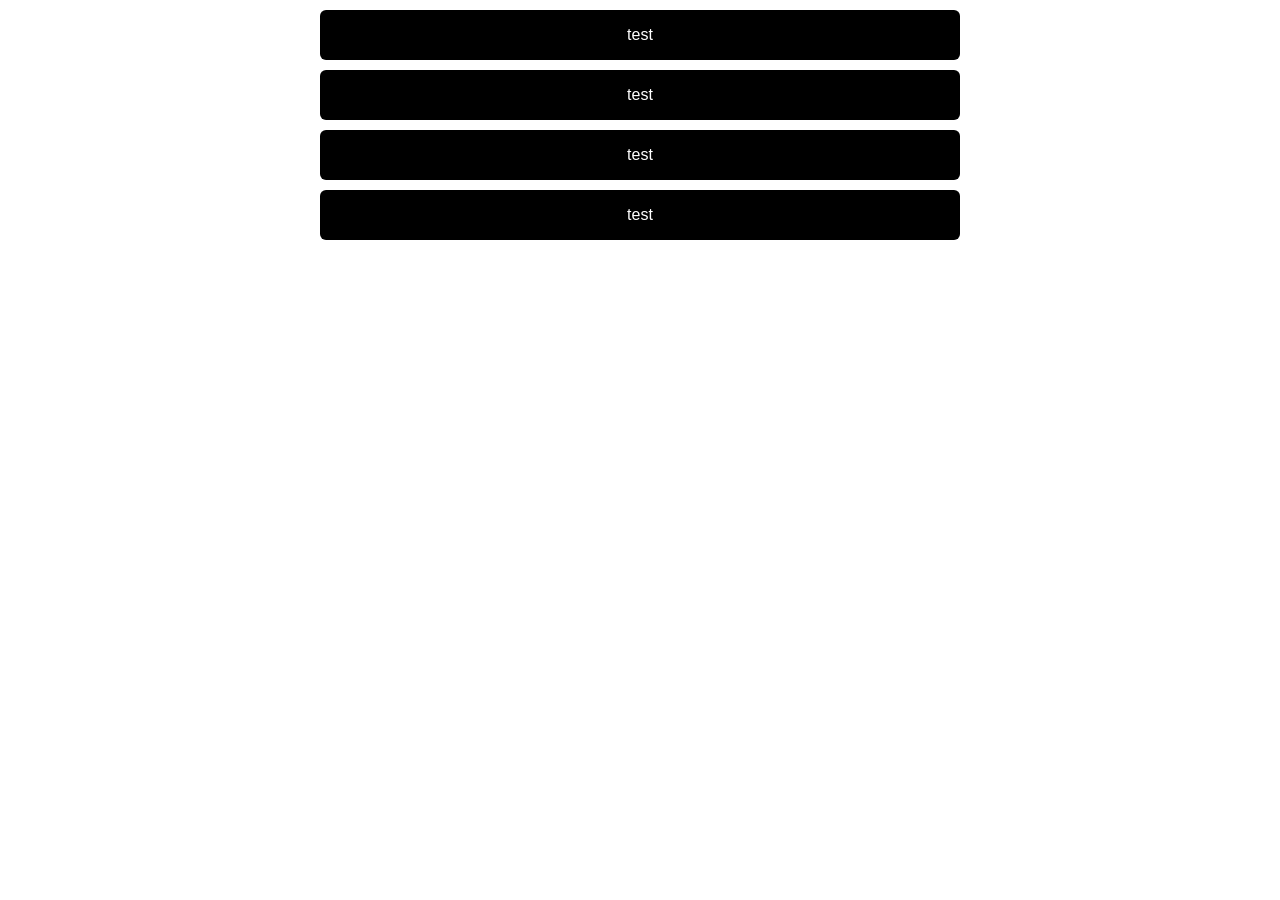
==== src/button/index.html @ d0e5cce8 "commit" ====
<!DOCTYPE html>
<html lang="en">
<head>
    <meta charset="UTF-8">
    <title></title>
    <meta name="viewport"  content="width=device-width,initial-scale=1,maximum-scale=1,minimum-scale=1,user-scalable=no"/>
    <link href="../lib/reset.css" rel="stylesheet">
    <link href="index.css" rel="stylesheet">
</head>
<body>

<div class="wrapper">
    <div class="w-btn-wrapper v-margin10">
        <span>test</span>
    </div>
    <div class="w-btn-wrapper v-margin10">
        <span>test</span>
    </div>
    <div class="w-btn-wrapper v-margin10">
        <span>test</span>
    </div>
    <div class="w-btn-wrapper v-margin10">
        <span>test</span>
    </div>
</div>

</body>
</html>
---- src/button/index.css ----
html {
  -ms-text-size-adjust: 100%;
  -webkit-text-size-adjust: 100%;
  -webkit-tap-highlight-color: transparent; }

html, body {
  margin: 0px;
  padding: 0px;
  font-family: HiraginoSansGB-W3, 'Hiragino Sans GB', Arial, Monaco, tahoma, arial, sans-serif; }

section, footer, nav, em, mark, p, span, ul, li, ol, h1, h2, h3, h4, input, textarea {
  margin: 0;
  padding: 0;
  list-style: none;
  font-style: normal; }

article, aside, details, figcaption, figure, footer, header, hgroup, main, menu, nav, section, summary {
  display: block; }

audio, canvas, progress, video {
  display: inline-block;
  vertical-align: baseline; }

audio:not([controls]) {
  display: none;
  height: 0; }

[hidden], template {
  display: none; }

img {
  border: 0; }

a {
  background-color: transparent;
  text-decoration: none; }

a:active, a:hover {
  outline: 0; }

abbr[title] {
  border-bottom: 1px dotted; }

b, strong {
  font-weight: bold; }

dfn {
  font-style: italic; }

mark {
  background-color: transparent; }

small {
  font-size: 80%; }

sub, sup {
  font-size: 75%;
  line-height: 0;
  position: relative;
  vertical-align: baseline; }

sup {
  top: -0.5em; }

sub {
  bottom: -0.25em; }

svg:not(:root) {
  overflow: hidden; }

figure {
  margin: 1em 40px; }

hr {
  box-sizing: content-box;
  height: 0; }

pre {
  overflow: auto; }

code, kbd, pre, samp {
  font-family: monospace, monospace;
  font-size: 1em; }

button, input, optgroup, select, textarea {
  margin: 0;
  padding: 0;
  border: none;
  outline: none;
  background: transparent;
  -webkit-tap-highlight-color: transparent; }

button {
  overflow: visible; }

button, select {
  text-transform: none; }

button, html input[type="button"], input[type="reset"], input[type="submit"] {
  -webkit-appearance: button;
  cursor: pointer; }

button[disabled], html input[disabled] {
  cursor: default; }

button::-moz-focus-inner, input::-moz-focus-inner {
  border: 0;
  padding: 0; }

input {
  line-height: normal; }

input[type="checkbox"], input[type="radio"] {
  box-sizing: border-box;
  padding: 0; }

input[type="number"]::-webkit-inner-spin-button, input[type="number"]::-webkit-outer-spin-button {
  height: auto; }

input[type="search"] {
  -webkit-appearance: textfield;
  box-sizing: content-box; }

input[type="search"]::-webkit-search-cancel-button, input[type="search"]::-webkit-search-decoration {
  -webkit-appearance: none; }

fieldset {
  border: 1px solid #c0c0c0;
  margin: 0 2px;
  padding: 0.35em 0.625em 0.75em; }

legend {
  border: 0;
  padding: 0; }

textarea {
  overflow: auto; }

optgroup {
  font-weight: bold; }

table {
  border-collapse: collapse;
  border-spacing: 0; }

td, th {
  padding: 0; }

.wrapper {
  max-width: 640px;
  margin-left: auto;
  margin-right: auto; }

.v-margin10 {
  margin: 10px 0px; }

.w-btn-wrapper {
  background-color: #000000;
  color: #FFFFFF;
  height: 50px;
  text-align: center;
  display: flex;
  align-items: center;
  border-radius: 6px; }
  .w-btn-wrapper span {
    display: block;
    flex: 1; }

/*# sourceMappingURL=index.css.map */
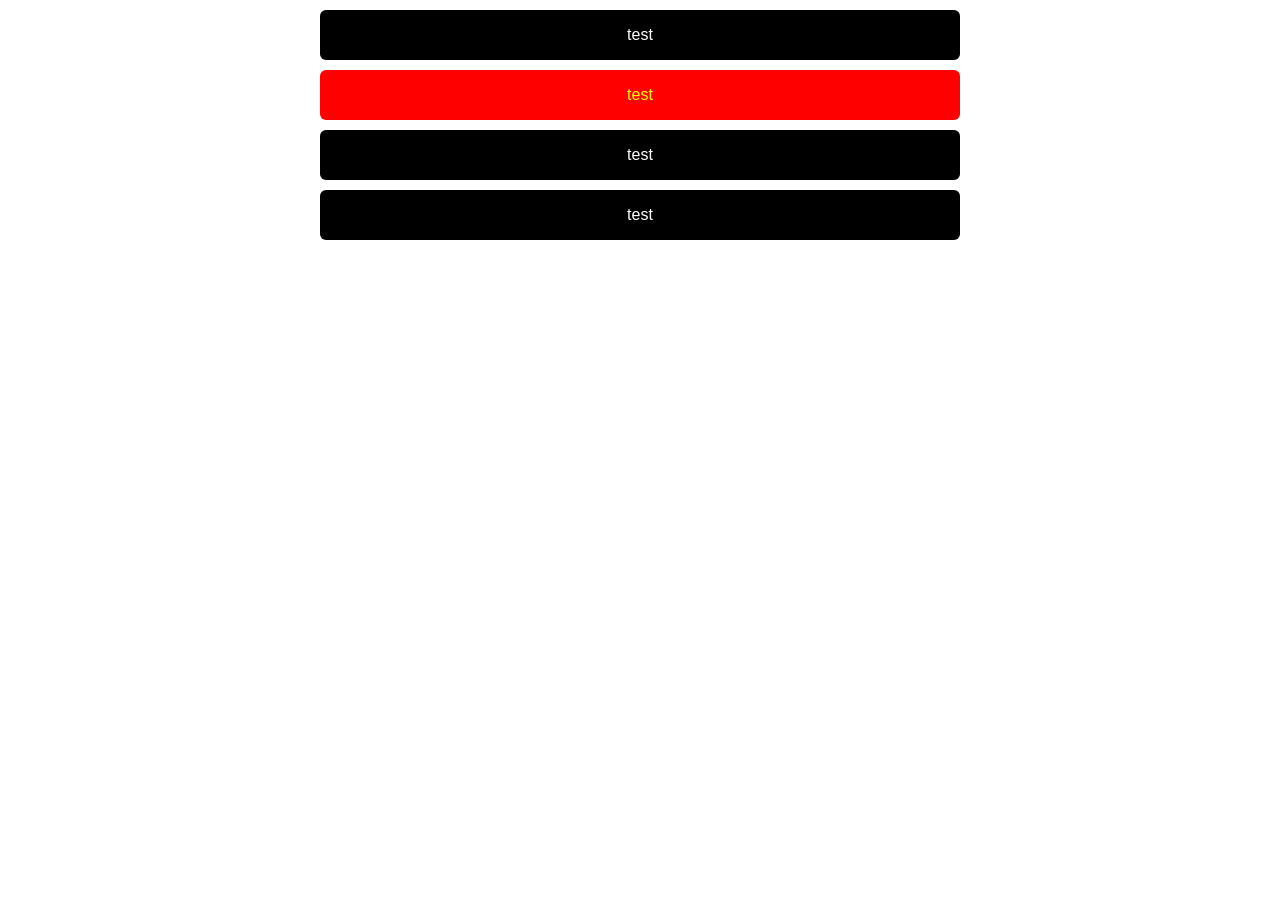
==== commit bac6f062: "commit btn" ====
--- a/src/button/index.html
+++ b/src/button/index.html
@@ -13,7 +13,7 @@
     <div class="w-btn-wrapper v-margin10">
         <span>test</span>
     </div>
-    <div class="w-btn-wrapper v-margin10">
+    <div class="w-btn-theme1 v-margin10">
         <span>test</span>
     </div>
     <div class="w-btn-wrapper v-margin10">
--- a/src/button/index.css
+++ b/src/button/index.css
@@ -154,7 +154,7 @@
 .v-margin10 {
   margin: 10px 0px; }
 
-.w-btn-wrapper {
+.w-btn-wrapper, .w-btn-theme1 {
   background-color: #000000;
   color: #FFFFFF;
   height: 50px;
@@ -162,8 +162,17 @@
   display: flex;
   align-items: center;
   border-radius: 6px; }
-  .w-btn-wrapper span {
+  .w-btn-wrapper span, .w-btn-theme1 span {
     display: block;
     flex: 1; }
 
+.w-btn-theme1 {
+  background-color: red;
+  color: yellow;
+  height: 50px;
+  text-align: center;
+  display: flex;
+  align-items: center;
+  border-radius: 6px; }
+
 /*# sourceMappingURL=index.css.map */
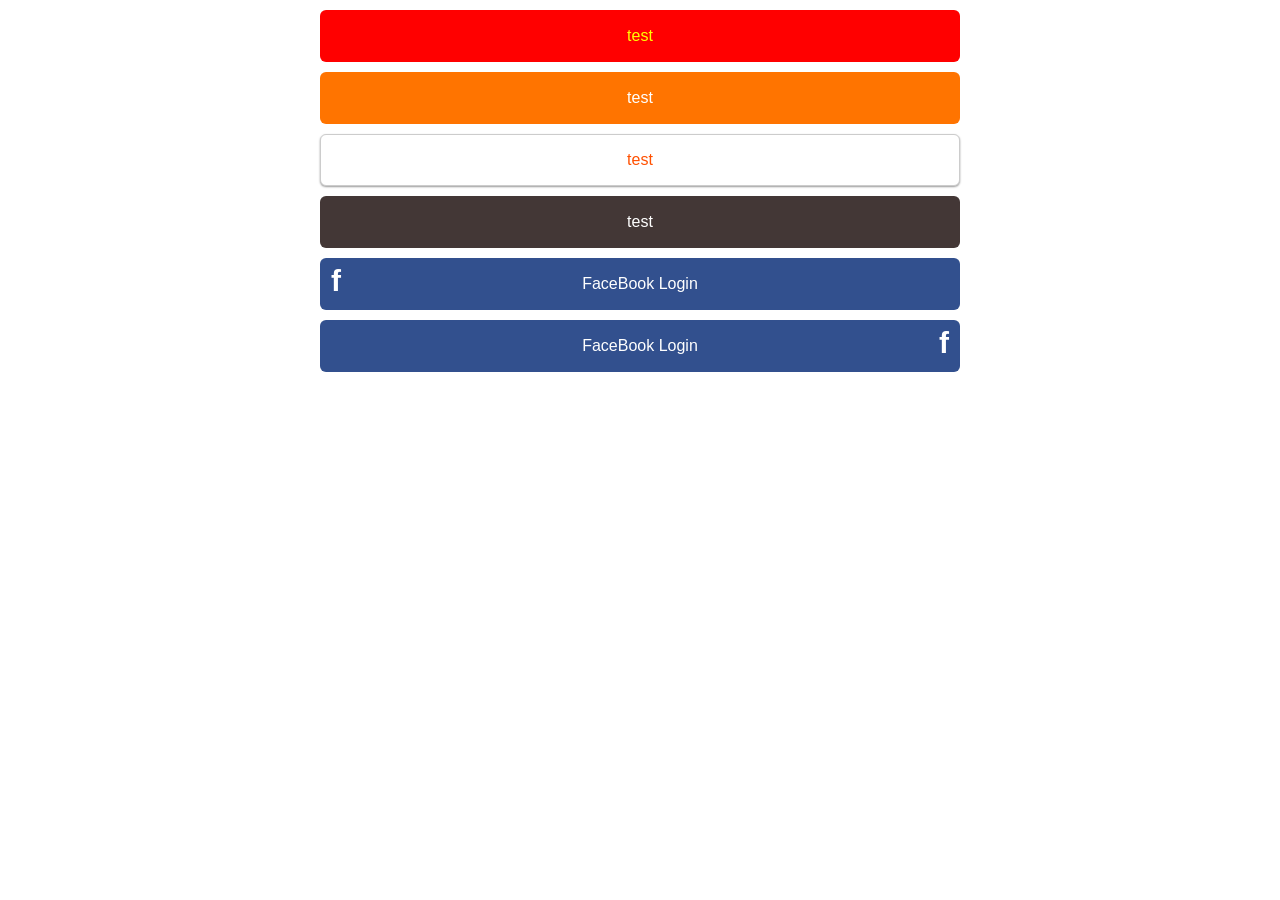
==== commit 1ebc37d5: "commit" ====
--- a/src/button/index.html
+++ b/src/button/index.html
@@ -10,17 +10,23 @@
 <body>
 
 <div class="wrapper">
-    <div class="w-btn-wrapper v-margin10">
+    <div class="normal-btn1 v-margin10">
         <span>test</span>
     </div>
-    <div class="w-btn-theme1 v-margin10">
+    <div class="normal-btn2 v-margin10">
         <span>test</span>
     </div>
-    <div class="w-btn-wrapper v-margin10">
+    <div class="normal-btn3 v-margin10">
         <span>test</span>
     </div>
-    <div class="w-btn-wrapper v-margin10">
+    <div class="normal-btn4 v-margin10">
         <span>test</span>
+    </div>
+    <div class="icon-btn1-left v-margin10">
+        <span>FaceBook Login</span>
+    </div>
+    <div class="icon-btn1-right v-margin10">
+        <span>FaceBook Login</span>
     </div>
 </div>
 
--- a/src/button/index.css
+++ b/src/button/index.css
@@ -154,25 +154,94 @@
 .v-margin10 {
   margin: 10px 0px; }
 
-.w-btn-wrapper, .w-btn-theme1 {
+.w-btn-wrapper, .normal-btn1, .normal-btn2, .normal-btn3, .normal-btn4, .normal-btn5, .icon-btn1-left, .icon-btn1-right {
   background-color: #000000;
+  display: flex;
+  align-items: center;
   color: #FFFFFF;
   height: 50px;
   text-align: center;
-  display: flex;
-  align-items: center;
-  border-radius: 6px; }
-  .w-btn-wrapper span, .w-btn-theme1 span {
+  border: 1px solid transparent;
+  border-radius: 6px; }
+  .w-btn-wrapper span, .normal-btn1 span, .normal-btn2 span, .normal-btn3 span, .normal-btn4 span, .normal-btn5 span, .icon-btn1-left span, .icon-btn1-right span {
     display: block;
     flex: 1; }
-
-.w-btn-theme1 {
+  .w-btn-wrapper:active, .normal-btn1:active, .normal-btn2:active, .normal-btn3:active, .normal-btn4:active, .normal-btn5:active, .icon-btn1-left:active, .icon-btn1-right:active {
+    background-position: center center;
+    background-repeat: no-repeat;
+    background-size: "0 0";
+    background-image: url("[data-uri]");
+    background-repeat: repeat-x; }
+
+.normal-btn1 {
   background-color: red;
+  display: flex;
+  align-items: center;
   color: yellow;
   height: 50px;
   text-align: center;
-  display: flex;
-  align-items: center;
-  border-radius: 6px; }
+  border: 1px solid transparent;
+  border-radius: 6px; }
+
+.normal-btn2 {
+  background-color: #ff7400;
+  display: flex;
+  align-items: center;
+  color: #FFF;
+  height: 50px;
+  text-align: center;
+  border: 1px solid transparent;
+  border-radius: 6px; }
+
+.normal-btn3 {
+  background-color: #FFF;
+  display: flex;
+  align-items: center;
+  color: #ff5000;
+  height: 50px;
+  text-align: center;
+  border: 1px solid #ccc;
+  border-radius: 6px;
+  box-shadow: 0 1px 2px rgba(0, 0, 0, 0.4); }
+
+.normal-btn4 {
+  background-color: rgba(47, 34, 33, 0.9);
+  display: flex;
+  align-items: center;
+  color: #FFF;
+  height: 50px;
+  text-align: center;
+  border: 1px solid transparent;
+  border-radius: 6px; }
+
+.normal-btn5, .icon-btn1-left, .icon-btn1-right {
+  background-color: #32508e;
+  display: flex;
+  align-items: center;
+  color: #FFF;
+  height: 50px;
+  text-align: center;
+  border: 1px solid transparent;
+  border-radius: 6px; }
+
+.icon-btn1-left {
+  position: relative; }
+  .icon-btn1-left:before {
+    content: 'f';
+    font-size: 30px;
+    font-weight: 800;
+    position: absolute;
+    top: 5px;
+    left: 10px; }
+
+.icon-btn1-right {
+  position: relative; }
+  .icon-btn1-right:after {
+    content: 'f';
+    font-size: 30px;
+    font-weight: 800;
+    position: absolute;
+    top: 5px;
+    right: 10px; }
 
 /*# sourceMappingURL=index.css.map */
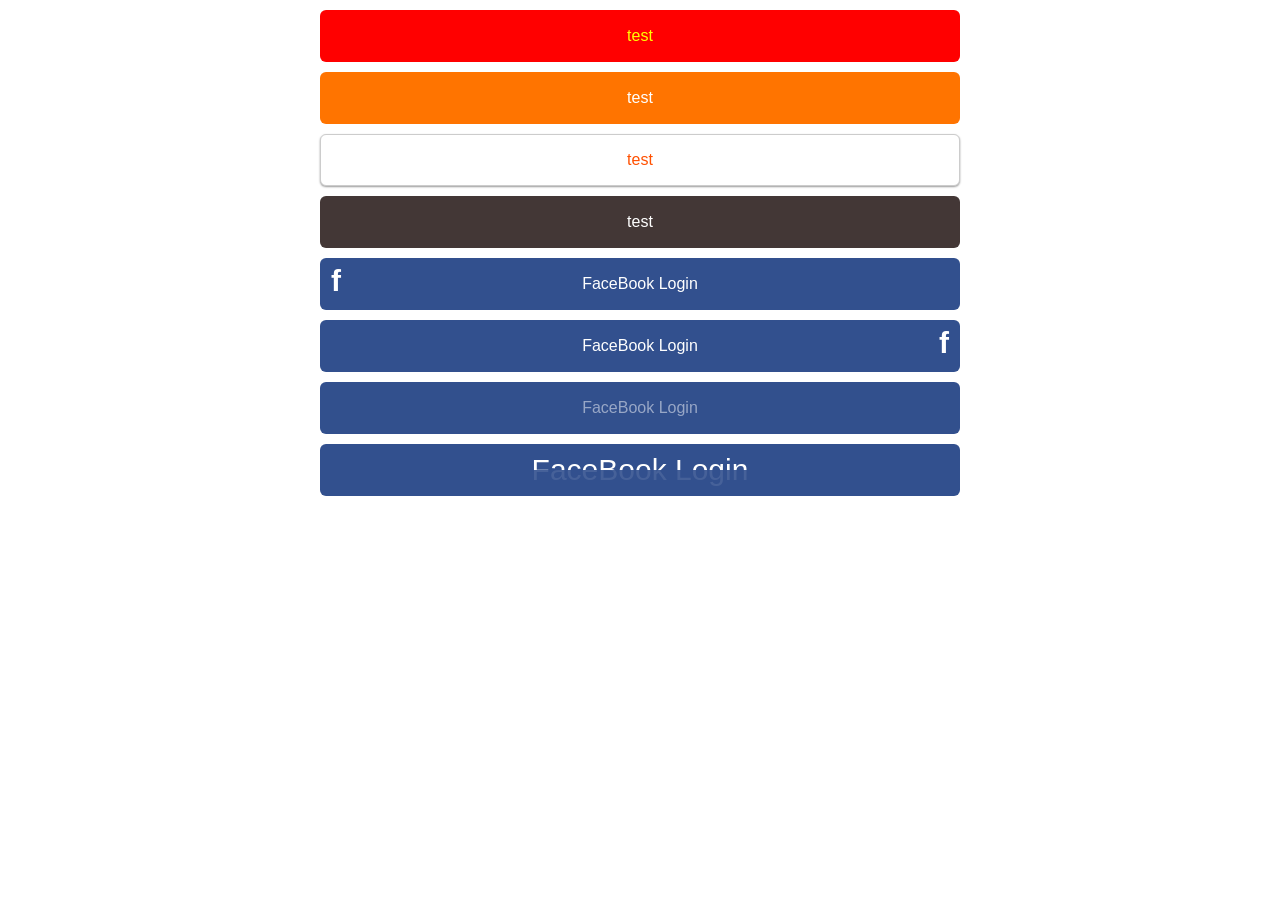
==== commit 35ea74e9: "commit list" ====
--- a/src/button/index.html
+++ b/src/button/index.html
@@ -28,6 +28,12 @@
     <div class="icon-btn1-right v-margin10">
         <span>FaceBook Login</span>
     </div>
+    <div class="icon-btn1-top v-margin10">
+        <span>FaceBook Login</span>
+    </div>
+    <div class="icon-btn1-bottom v-margin10">
+        <span>FaceBook Login</span>
+    </div>
 </div>
 
 </body>
--- a/src/button/index.css
+++ b/src/button/index.css
@@ -154,7 +154,10 @@
 .v-margin10 {
   margin: 10px 0px; }
 
-.w-btn-wrapper, .normal-btn1, .normal-btn2, .normal-btn3, .normal-btn4, .normal-btn5, .icon-btn1-left, .icon-btn1-right {
+.container {
+  padding: 10px; }
+
+.w-btn-wrapper, .normal-btn1, .normal-btn2, .normal-btn3, .normal-btn4, .normal-btn5, .icon-btn1-left, .icon-btn1-right, .icon-btn1-top, .icon-btn1-bottom {
   background-color: #000000;
   display: flex;
   align-items: center;
@@ -163,13 +166,13 @@
   text-align: center;
   border: 1px solid transparent;
   border-radius: 6px; }
-  .w-btn-wrapper span, .normal-btn1 span, .normal-btn2 span, .normal-btn3 span, .normal-btn4 span, .normal-btn5 span, .icon-btn1-left span, .icon-btn1-right span {
+  .w-btn-wrapper span, .normal-btn1 span, .normal-btn2 span, .normal-btn3 span, .normal-btn4 span, .normal-btn5 span, .icon-btn1-left span, .icon-btn1-right span, .icon-btn1-top span, .icon-btn1-bottom span {
     display: block;
     flex: 1; }
-  .w-btn-wrapper:active, .normal-btn1:active, .normal-btn2:active, .normal-btn3:active, .normal-btn4:active, .normal-btn5:active, .icon-btn1-left:active, .icon-btn1-right:active {
+  .w-btn-wrapper:active, .normal-btn1:active, .normal-btn2:active, .normal-btn3:active, .normal-btn4:active, .normal-btn5:active, .icon-btn1-left:active, .icon-btn1-right:active, .icon-btn1-top:active, .icon-btn1-bottom:active {
     background-position: center center;
     background-repeat: no-repeat;
-    background-size: "0 0";
+    background-size: 0 0;
     background-image: url("[data-uri]");
     background-repeat: repeat-x; }
 
@@ -214,7 +217,7 @@
   border: 1px solid transparent;
   border-radius: 6px; }
 
-.normal-btn5, .icon-btn1-left, .icon-btn1-right {
+.normal-btn5, .icon-btn1-left, .icon-btn1-right, .icon-btn1-top, .icon-btn1-bottom {
   background-color: #32508e;
   display: flex;
   align-items: center;
@@ -244,4 +247,35 @@
     top: 5px;
     right: 10px; }
 
+.icon-btn1-top {
+  position: relative;
+  overflow: hidden; }
+  .icon-btn1-top:before {
+    content: '';
+    font-size: 12px;
+    font-weight: 800;
+    position: absolute;
+    top: 0px;
+    left: 0px;
+    width: 100%;
+    height: 100%;
+    text-align: center;
+    background-color: rgba(50, 80, 142, 0.5); }
+
+.icon-btn1-bottom {
+  position: relative;
+  overflow: hidden;
+  font-size: 30px; }
+  .icon-btn1-bottom:before {
+    content: '';
+    font-size: 12px;
+    font-weight: 800;
+    position: absolute;
+    bottom: 0px;
+    left: 0px;
+    width: 100%;
+    height: 50%;
+    text-align: center;
+    background-color: rgba(50, 80, 142, 0.9); }
+
 /*# sourceMappingURL=index.css.map */
